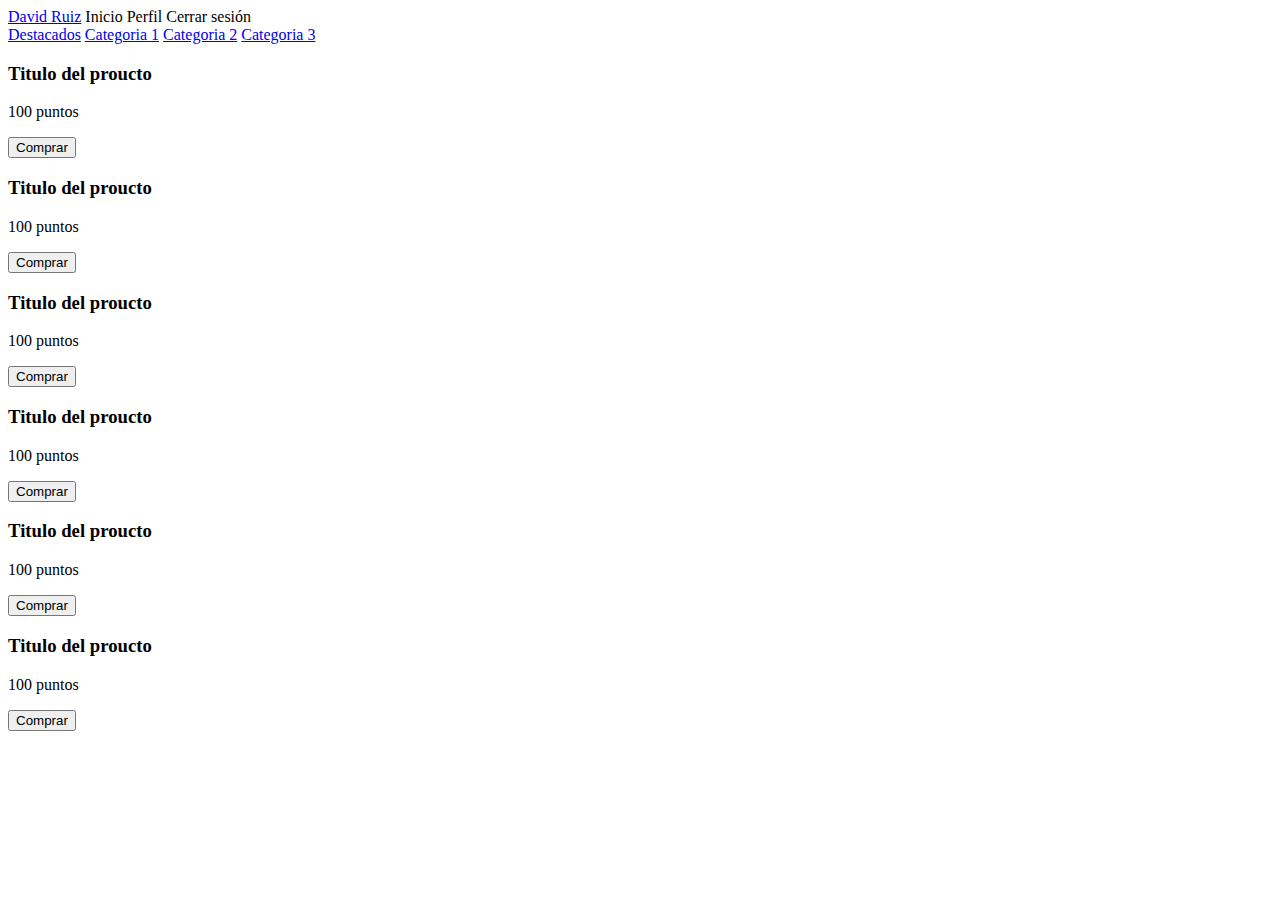
==== frontend/catalogo.html @ f511e17e "catalogo layout" ====
<!DOCTYPE html>
<html lang="en">
<head>
    <meta charset="UTF-8">
    <meta name="viewport" content="width=device-width, initial-scale=1.0">
    <meta http-equiv="X-UA-Compatible" content="ie=edge">
    <title>Catalogo</title>
</head>
<body>
   <header>
       <nav class="nav-bar">
           <div class="left">
               <div class="icon"></div>
           </div>
           <div class="right">
               <div class="option"></div>
               <div class="option">
                   <div class="profile">
                       <div class="dropdown">
                           <a href="#" class="drop">David Ruiz</a>
                           <a class="items">Inicio</a>
                           <a class="items">Perfil</a>
                           <a class="items">Cerrar sesión</a>
                       </div>
                   </div>
               </div>
           </div>
       </nav>
       <div class="categories">
           <a href="#">Destacados</a>
           <a href="#">Categoria 1</a>
           <a href="#">Categoria 2</a>
           <a href="#">Categoria 3</a>
       </div>
   </header> 
   <section class="products">
       <div class="containers">
           <div class="img"></div>
           <h3 class="title">Titulo del proucto</h3>
           <p class="points">100 puntos</p>
           <button class="buy">Comprar</button>
       </div>
       <div class="containers">
           <div class="img"></div>
           <h3 class="title">Titulo del proucto</h3>
           <p class="points">100 puntos</p>
           <button class="buy">Comprar</button>
       </div>
       <div class="containers">
           <div class="img"></div>
           <h3 class="title">Titulo del proucto</h3>
           <p class="points">100 puntos</p>
           <button class="buy">Comprar</button>
       </div>
       <div class="containers">
           <div class="img"></div>
           <h3 class="title">Titulo del proucto</h3>
           <p class="points">100 puntos</p>
           <button class="buy">Comprar</button>
       </div>
       <div class="containers">
           <div class="img"></div>
           <h3 class="title">Titulo del proucto</h3>
           <p class="points">100 puntos</p>
           <button class="buy">Comprar</button>
       </div>
       <div class="containers">
           <div class="img"></div>
           <h3 class="title">Titulo del proucto</h3>
           <p class="points">100 puntos</p>
           <button class="buy">Comprar</button>
       </div>
   </section>
   <footer>
       <div class="left"></div>
       <div class="right"></div>
   </footer>
</body>
</html>
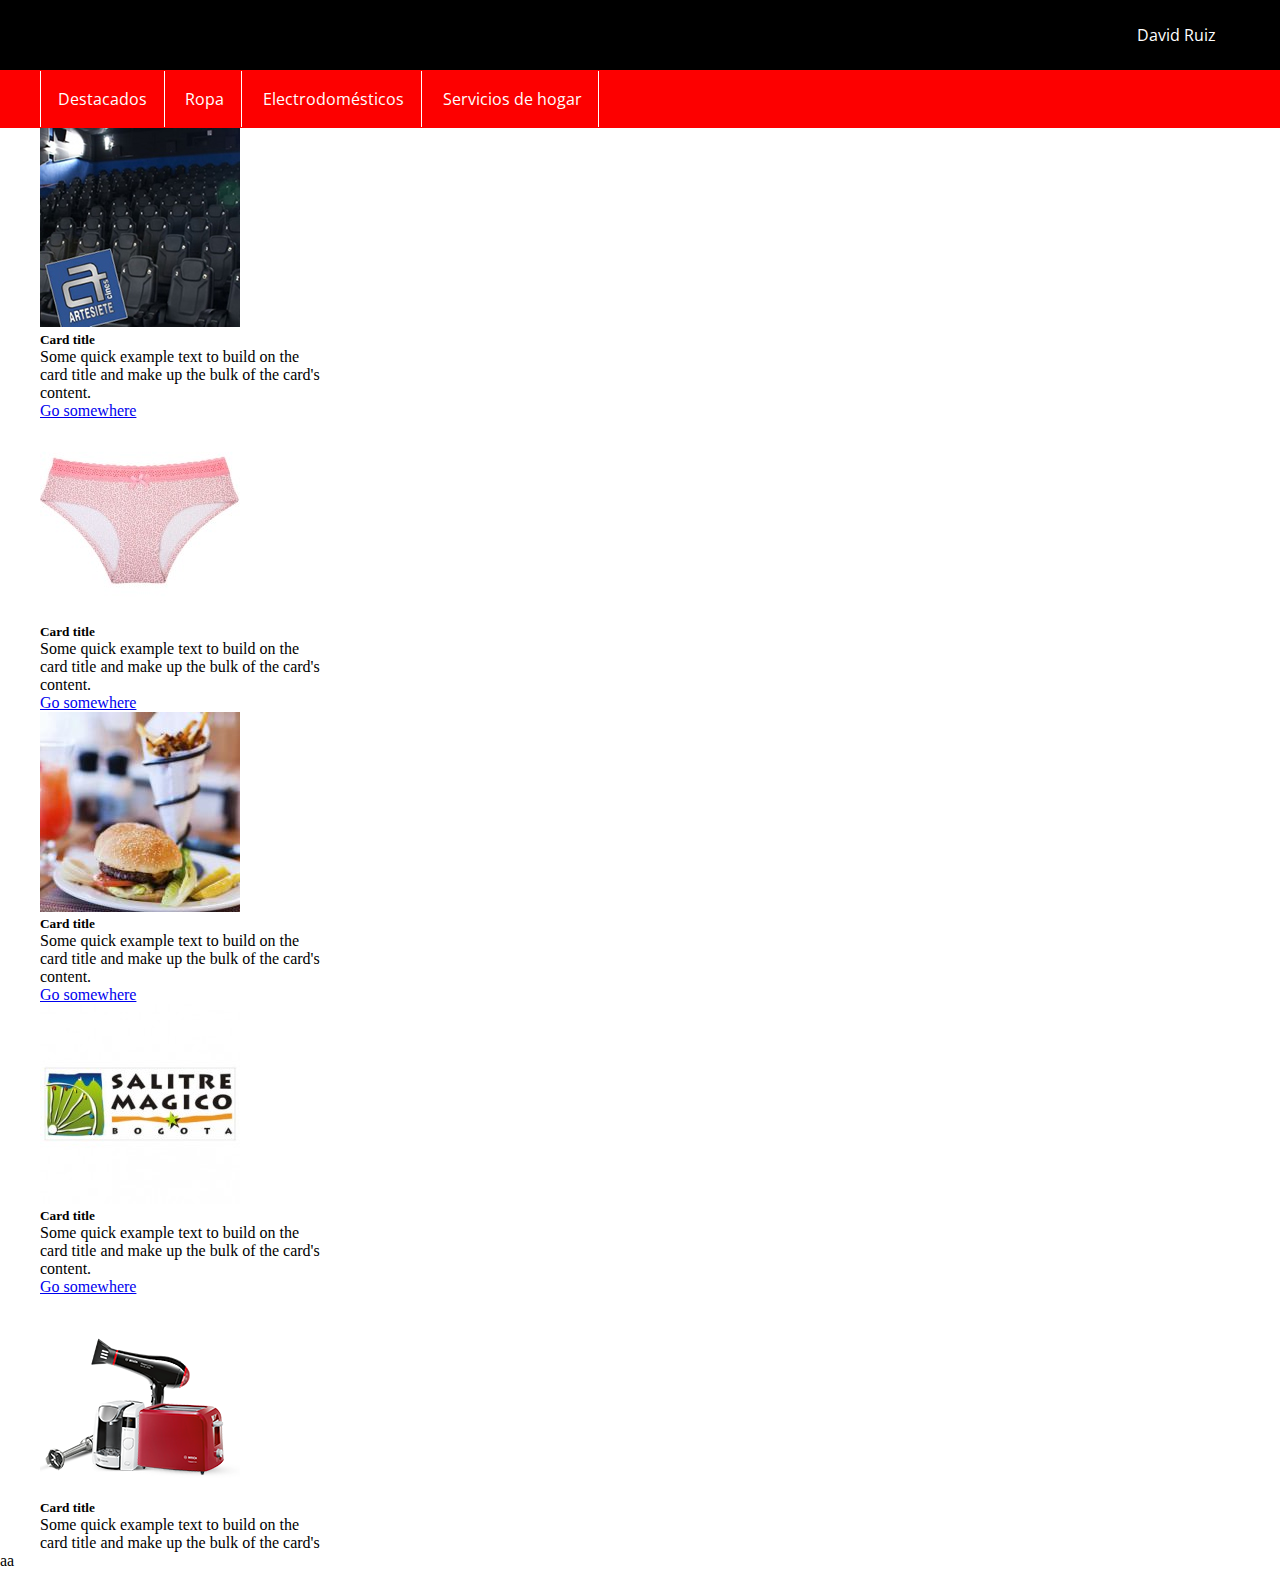
==== commit 2d5861af: "Some advances" ====
--- a/frontend/catalogo.html
+++ b/frontend/catalogo.html
@@ -1,79 +1,122 @@
 <!DOCTYPE html>
 <html lang="en">
+
 <head>
     <meta charset="UTF-8">
     <meta name="viewport" content="width=device-width, initial-scale=1.0">
     <meta http-equiv="X-UA-Compatible" content="ie=edge">
     <title>Catalogo</title>
+    <link rel="stylesheet" href="../assets/css/catalogoStyle.css">
+    <link href="https://fonts.googleapis.com/css?family=Open+Sans" rel="stylesheet">
+    <link rel="stylesheet" href="https://use.fontawesome.com/releases/v5.3.1/css/all.css" integrity="sha384-mzrmE5qonljUremFsqc01SB46JvROS7bZs3IO2EmfFsd15uHvIt+Y8vEf7N7fWAU"
+        crossorigin="anonymous">
+    <link rel="stylesheet" href="https://stackpath.bootstrapcdn.com/bootstrap/4.1.3/css/bootstrap.min.css" integrity="sha384-MCw98/SFnGE8fJT3GXwEOngsV7Zt27NXFoaoApmYm81iuXoPkFOJwJ8ERdknLPMO"
+        crossorigin="anonymous">
 </head>
+
 <body>
-   <header>
-       <nav class="nav-bar">
-           <div class="left">
-               <div class="icon"></div>
-           </div>
-           <div class="right">
-               <div class="option"></div>
-               <div class="option">
-                   <div class="profile">
-                       <div class="dropdown">
-                           <a href="#" class="drop">David Ruiz</a>
-                           <a class="items">Inicio</a>
-                           <a class="items">Perfil</a>
-                           <a class="items">Cerrar sesión</a>
-                       </div>
-                   </div>
-               </div>
-           </div>
-       </nav>
-       <div class="categories">
-           <a href="#">Destacados</a>
-           <a href="#">Categoria 1</a>
-           <a href="#">Categoria 2</a>
-           <a href="#">Categoria 3</a>
-       </div>
-   </header> 
-   <section class="products">
-       <div class="containers">
-           <div class="img"></div>
-           <h3 class="title">Titulo del proucto</h3>
-           <p class="points">100 puntos</p>
-           <button class="buy">Comprar</button>
-       </div>
-       <div class="containers">
-           <div class="img"></div>
-           <h3 class="title">Titulo del proucto</h3>
-           <p class="points">100 puntos</p>
-           <button class="buy">Comprar</button>
-       </div>
-       <div class="containers">
-           <div class="img"></div>
-           <h3 class="title">Titulo del proucto</h3>
-           <p class="points">100 puntos</p>
-           <button class="buy">Comprar</button>
-       </div>
-       <div class="containers">
-           <div class="img"></div>
-           <h3 class="title">Titulo del proucto</h3>
-           <p class="points">100 puntos</p>
-           <button class="buy">Comprar</button>
-       </div>
-       <div class="containers">
-           <div class="img"></div>
-           <h3 class="title">Titulo del proucto</h3>
-           <p class="points">100 puntos</p>
-           <button class="buy">Comprar</button>
-       </div>
-       <div class="containers">
-           <div class="img"></div>
-           <h3 class="title">Titulo del proucto</h3>
-           <p class="points">100 puntos</p>
-           <button class="buy">Comprar</button>
-       </div>
-   </section>
-   <footer>
-       <div class="left"></div>
-       <div class="right"></div>
-   </footer>
+    <header>
+        <div class="contenedor">
+
+            <nav class="nav-bar">
+                <div class="left">
+                    <div class="icon">
+                        <img src="../assets/resources/ScotiaShop.png" alt="">
+                    </div>
+                </div>
+                <div class="right">
+                    <div class="option"></div>
+                    <div class="option">
+                        <div class="profile">
+                            <div class="dropdown">
+                                <i class="fas fa-user-tie"></i>
+                                <a href="#" class="drop">David Ruiz</a>
+                                <a class="items">Inicio</a>
+                                <a class="items">Perfil</a>
+                                <a class="items">Cerrar sesión</a>
+                            </div>
+                        </div>
+                    </div>
+                </div>
+            </nav>
+        </div>
+        <div class="categories">
+            <div class="contenedor">
+
+                <a style="border-left: 1px solid white" href="#">Destacados</a>
+                <a href="#">Ropa</a>
+                <a href="#">Electrodomésticos</a>
+                <a href="#">Servicios de hogar</a>
+            </div>
+        </div>
+    </header>
+
+    <section class="products" style = "max-width: 1200px; margin: auto">
+        
+
+            <div class="card" style="width: 18rem;">
+                <img class="card-img-top" src="../assets/resources/arte7.jpg" alt="Card image cap">
+                <div class="card-body">
+                    <h5 class="card-title">Card title</h5>
+                    <p class="card-text">Some quick example text to build on the card title and make up the bulk of the
+                        card's
+                        content.</p>
+                    <a href="#" class="btn btn-primary">Go somewhere</a>
+                </div>
+            </div>
+            <div class="card" style="width: 18rem;">
+                <img class="card-img-top" src="../assets/resources/kayser-14-5006-color-rosado-material-algodon-trusa-de-mujer-sjctsoc-mujer-ropa-pant-777-200x200_0.jpg"
+                    alt="Card image cap">
+                <div class="card-body">
+                    <h5 class="card-title">Card title</h5>
+                    <p class="card-text">Some quick example text to build on the card title and make up the bulk of the
+                        card's
+                        content.</p>
+                    <a href="#" class="btn btn-primary">Go somewhere</a>
+                </div>
+            </div>
+            <div class="card" style="width: 18rem;">
+                <img class="card-img-top" src="../assets/resources/Las-consecuencias-negativas-de-la-comida-rapida-1.jpg"
+                    alt="Card image cap">
+                <div class="card-body">
+                    <h5 class="card-title">Card title</h5>
+                    <p class="card-text">Some quick example text to build on the card title and make up the bulk of the
+                        card's
+                        content.</p>
+                    <a href="#" class="btn btn-primary">Go somewhere</a>
+                </div>
+            </div>
+            <div class="card" style="width: 18rem;">
+                <img class="card-img-top" src="../assets/resources/salitre_e343fa24b0b25ec764de69ea33cc27da.jpg" alt="Card image cap">
+                <div class="card-body">
+                    <h5 class="card-title">Card title</h5>
+                    <p class="card-text">Some quick example text to build on the card title and make up the bulk of the
+                        card's
+                        content.</p>
+                    <a href="#" class="btn btn-primary">Go somewhere</a>
+                </div>
+            </div>
+            <div class="card" style="width: 18rem;">
+                <img class="card-img-top" src="../assets/resources/peq_electro.png" alt="Card image cap">
+                <div class="card-body">
+                    <h5 class="card-title">Card title</h5>
+                    <p class="card-text">Some quick example text to build on the card title and make up the bulk of the
+                        card's
+                </div>
+
+        
+        </div>
+    </section>
+    <footer>
+        <div class="left"></div>
+        <div class="right"></div>
+    </footer>
+    <script src="https://code.jquery.com/jquery-3.3.1.slim.min.js" integrity="sha384-q8i/X+965DzO0rT7abK41JStQIAqVgRVzpbzo5smXKp4YfRvH+8abtTE1Pi6jizo"
+        crossorigin="anonymous"></script>
+    <script src="https://cdnjs.cloudflare.com/ajax/libs/popper.js/1.14.3/umd/popper.min.js" integrity="sha384-ZMP7rVo3mIykV+2+9J3UJ46jBk0WLaUAdn689aCwoqbBJiSnjAK/l8WvCWPIPm49"
+        crossorigin="anonymous"></script>
+    <script src="https://stackpath.bootstrapcdn.com/bootstrap/4.1.3/js/bootstrap.min.js" integrity="sha384-ChfqqxuZUCnJSK3+MXmPNIyE6ZbWh2IMqE241rYiqJxyMiZ6OW/JmZQ5stwEULTy"
+        crossorigin="anonymous"></script>
 </body>
-</html>+
+</html>aa--- a/assets/css/catalogoStyle.css
+++ b/assets/css/catalogoStyle.css
@@ -0,0 +1,76 @@
+* {
+  margin: 0;
+  -webkit-box-sizing: border-box;
+          box-sizing: border-box;
+}
+
+.contenedor {
+  max-width: 1200px;
+  margin: auto;
+}
+
+header {
+  background: black;
+}
+
+header .nav-bar {
+  display: -webkit-box;
+  display: -ms-flexbox;
+  display: flex;
+  padding: 1%;
+  padding: 2%;
+}
+
+header .nav-bar .left {
+  width: 70%;
+}
+
+header .nav-bar .left img {
+  max-width: 100px;
+}
+
+header .nav-bar .right {
+  width: 30%;
+  color: white;
+  font-family: 'Open Sans';
+  display: -webkit-box;
+  display: -ms-flexbox;
+  display: flex;
+  -webkit-box-orient: horizontal;
+  -webkit-box-direction: normal;
+      -ms-flex-direction: row;
+          flex-direction: row;
+  -ms-flex-wrap: wrap;
+      flex-wrap: wrap;
+  -webkit-box-pack: end;
+      -ms-flex-pack: end;
+          justify-content: flex-end;
+}
+
+header .nav-bar .right .option .profile .dropdown .items {
+  display: none;
+}
+
+header .nav-bar .right .option .profile .dropdown a {
+  color: white;
+  text-decoration: none;
+}
+
+header .nav-bar .right .option .profile .dropdown i {
+  color: white;
+  margin-right: 0.5em;
+}
+
+header div.categories {
+  background: #fd0000;
+  padding: 1.4%;
+}
+
+header div.categories a {
+  font-family: 'Open Sans';
+  text-decoration: none;
+  color: white;
+  border-right: 1px solid white;
+  padding: 1.4%;
+}
+/*# sourceMappingURL=catalogoStyle.css.map */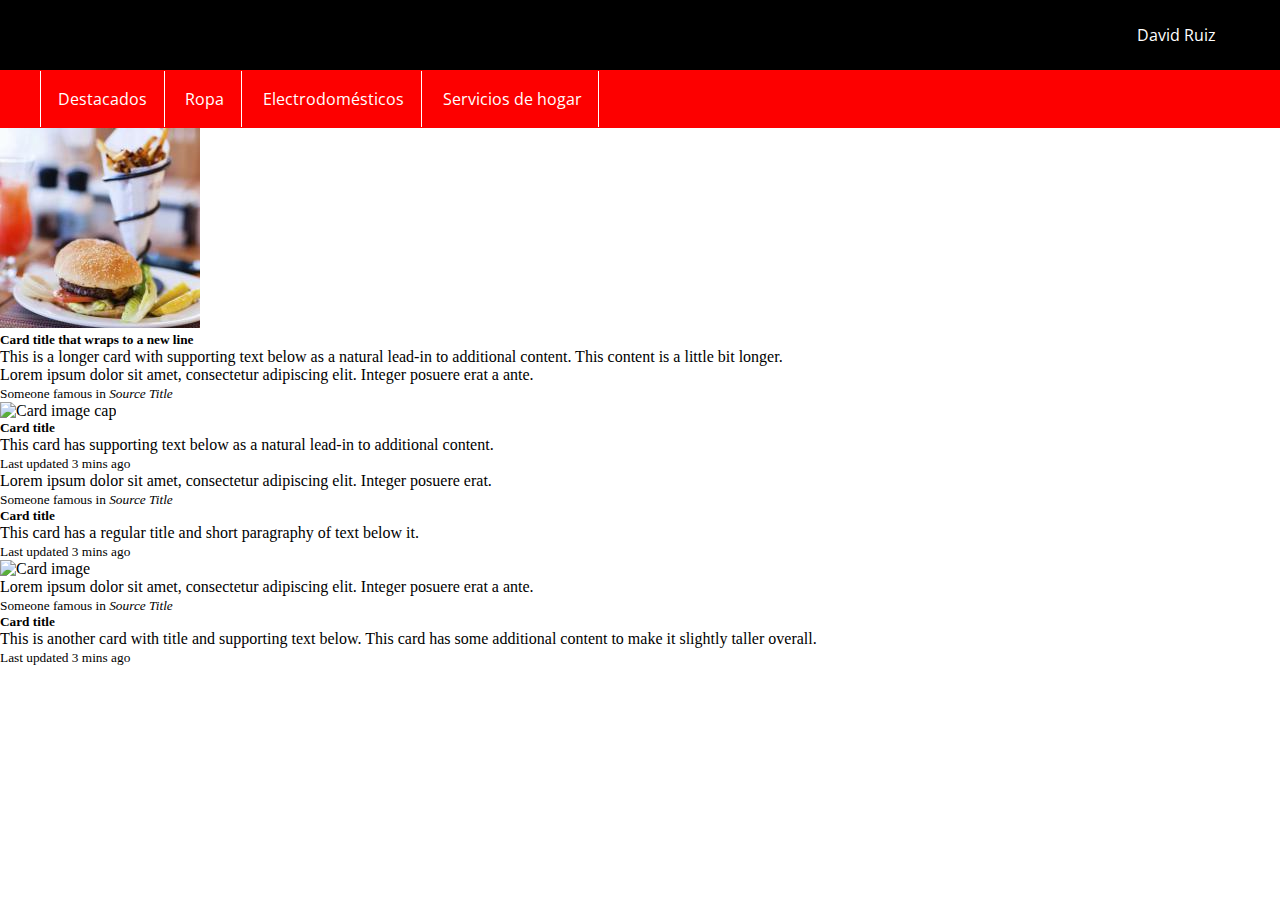
==== commit 699fef51: "fixing the boxes" ====
--- a/frontend/catalogo.html
+++ b/frontend/catalogo.html
@@ -51,61 +51,80 @@
         </div>
     </header>
 
-    <section class="products" style = "max-width: 1200px; margin: auto">
-        
-
-            <div class="card" style="width: 18rem;">
-                <img class="card-img-top" src="../assets/resources/arte7.jpg" alt="Card image cap">
-                <div class="card-body">
-                    <h5 class="card-title">Card title</h5>
-                    <p class="card-text">Some quick example text to build on the card title and make up the bulk of the
-                        card's
-                        content.</p>
-                    <a href="#" class="btn btn-primary">Go somewhere</a>
+    <section class="products">
+        <div class="container m-5">
+            <div class="card-columns">
+                <div class="card">
+                    <img class="card-img-top" src="../assets/resources/Las-consecuencias-negativas-de-la-comida-rapida-1.jpg" alt="Card image cap">
+                    <div class="card-body">
+                        <h5 class="card-title">Card title that wraps to a new line</h5>
+                        <p class="card-text">This is a longer card with supporting text below as a natural lead-in to
+                            additional content. This content is a little bit longer.</p>
+                    </div>
+                </div>
+                <div class="card p-3">
+                    <blockquote class="blockquote mb-0 card-body">
+                        <p>Lorem ipsum dolor sit amet, consectetur adipiscing elit. Integer posuere erat a ante.</p>
+                        <footer class="blockquote-footer">
+                            <small class="text-muted">
+                                Someone famous in <cite title="Source Title">Source Title</cite>
+                            </small>
+                        </footer>
+                    </blockquote>
+                </div>
+                <div class="card">
+                    <img class="card-img-top" src=".../100px160/" alt="Card image cap">
+                    <div class="card-body">
+                        <h5 class="card-title">Card title</h5>
+                        <p class="card-text">This card has supporting text below as a natural lead-in to additional
+                            content.</p>
+                        <p class="card-text"><small class="text-muted">Last updated 3 mins ago</small></p>
+                    </div>
+                </div>
+                <div class="card bg-primary text-white text-center p-3">
+                    <blockquote class="blockquote mb-0">
+                        <p>Lorem ipsum dolor sit amet, consectetur adipiscing elit. Integer posuere erat.</p>
+                        <footer class="blockquote-footer">
+                            <small>
+                                Someone famous in <cite title="Source Title">Source Title</cite>
+                            </small>
+                        </footer>
+                    </blockquote>
+                </div>
+                <div class="card text-center">
+                    <div class="card-body">
+                        <h5 class="card-title">Card title</h5>
+                        <p class="card-text">This card has a regular title and short paragraphy of text below it.</p>
+                        <p class="card-text"><small class="text-muted">Last updated 3 mins ago</small></p>
+                    </div>
+                </div>
+                <div class="card">
+                    <img class="card-img" src=".../100px260/" alt="Card image">
+                </div>
+                <div class="card p-3 text-right">
+                    <blockquote class="blockquote mb-0">
+                        <p>Lorem ipsum dolor sit amet, consectetur adipiscing elit. Integer posuere erat a ante.</p>
+                        <footer class="blockquote-footer">
+                            <small class="text-muted">
+                                Someone famous in <cite title="Source Title">Source Title</cite>
+                            </small>
+                        </footer>
+                    </blockquote>
+                </div>
+                <div class="card">
+                    <div class="card-body">
+                        <h5 class="card-title">Card title</h5>
+                        <p class="card-text">This is another card with title and supporting text below. This card has
+                            some additional content to make it slightly taller overall.</p>
+                        <p class="card-text"><small class="text-muted">Last updated 3 mins ago</small></p>
+                    </div>
                 </div>
             </div>
-            <div class="card" style="width: 18rem;">
-                <img class="card-img-top" src="../assets/resources/kayser-14-5006-color-rosado-material-algodon-trusa-de-mujer-sjctsoc-mujer-ropa-pant-777-200x200_0.jpg"
-                    alt="Card image cap">
-                <div class="card-body">
-                    <h5 class="card-title">Card title</h5>
-                    <p class="card-text">Some quick example text to build on the card title and make up the bulk of the
-                        card's
-                        content.</p>
-                    <a href="#" class="btn btn-primary">Go somewhere</a>
-                </div>
-            </div>
-            <div class="card" style="width: 18rem;">
-                <img class="card-img-top" src="../assets/resources/Las-consecuencias-negativas-de-la-comida-rapida-1.jpg"
-                    alt="Card image cap">
-                <div class="card-body">
-                    <h5 class="card-title">Card title</h5>
-                    <p class="card-text">Some quick example text to build on the card title and make up the bulk of the
-                        card's
-                        content.</p>
-                    <a href="#" class="btn btn-primary">Go somewhere</a>
-                </div>
-            </div>
-            <div class="card" style="width: 18rem;">
-                <img class="card-img-top" src="../assets/resources/salitre_e343fa24b0b25ec764de69ea33cc27da.jpg" alt="Card image cap">
-                <div class="card-body">
-                    <h5 class="card-title">Card title</h5>
-                    <p class="card-text">Some quick example text to build on the card title and make up the bulk of the
-                        card's
-                        content.</p>
-                    <a href="#" class="btn btn-primary">Go somewhere</a>
-                </div>
-            </div>
-            <div class="card" style="width: 18rem;">
-                <img class="card-img-top" src="../assets/resources/peq_electro.png" alt="Card image cap">
-                <div class="card-body">
-                    <h5 class="card-title">Card title</h5>
-                    <p class="card-text">Some quick example text to build on the card title and make up the bulk of the
-                        card's
-                </div>
+        </div>
 
-        
-        </div>
+
+
+
     </section>
     <footer>
         <div class="left"></div>
@@ -119,4 +138,4 @@
         crossorigin="anonymous"></script>
 </body>
 
-</html>aa+</html>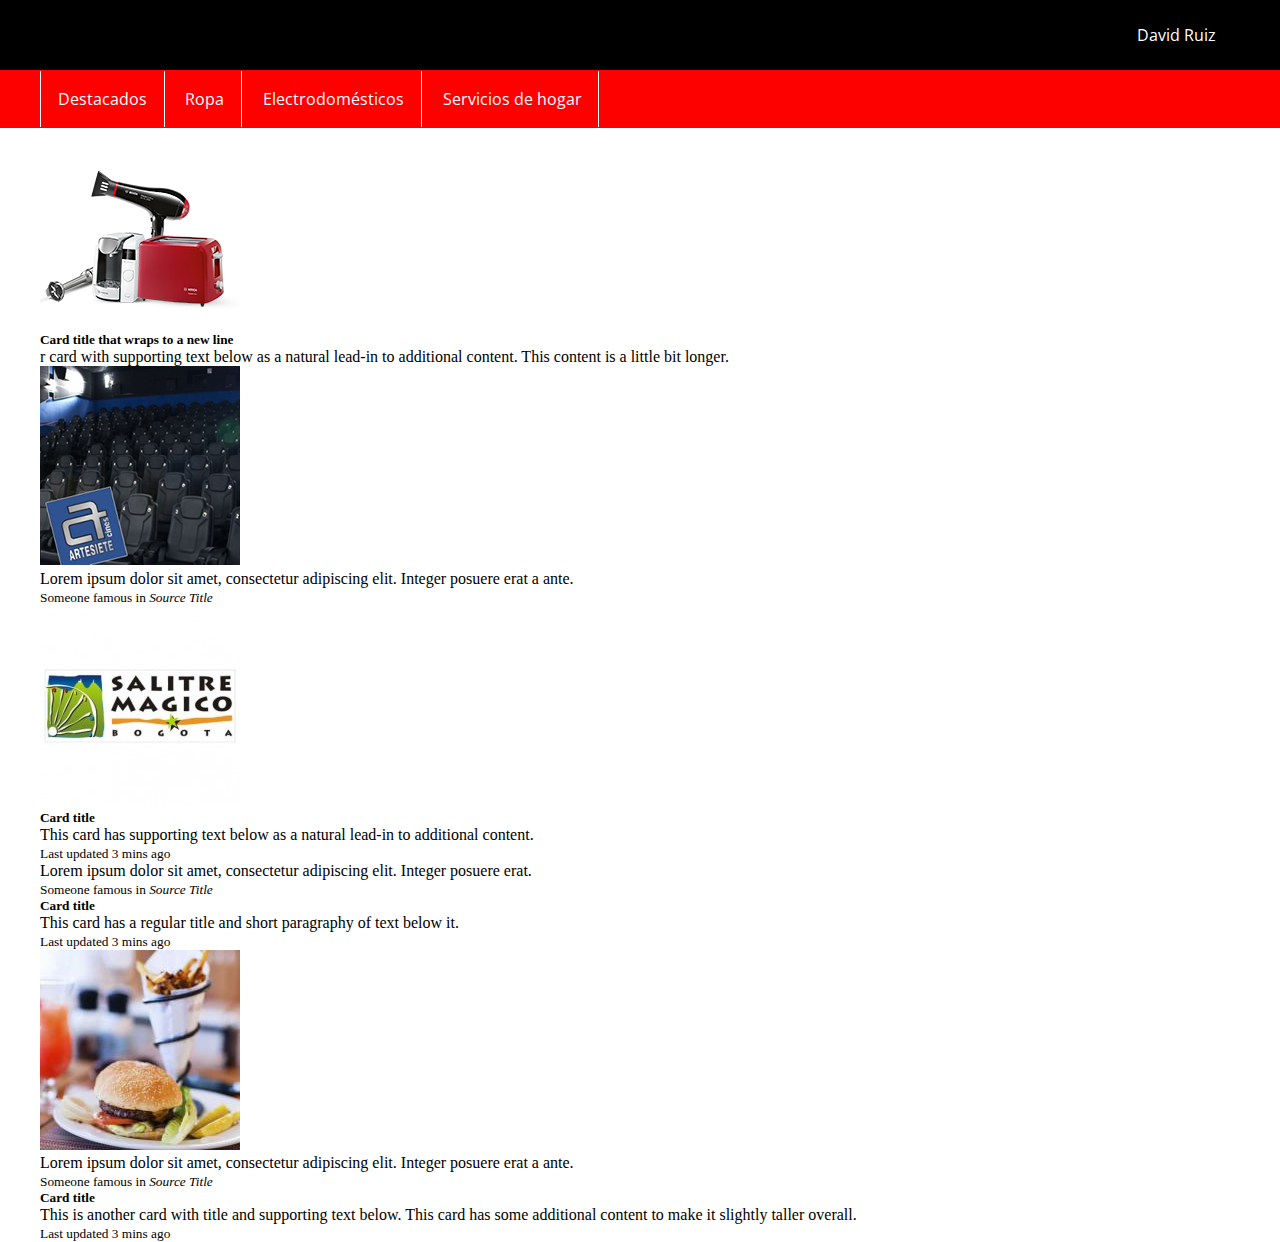
==== commit 0ec0967a: "Advances" ====
--- a/frontend/catalogo.html
+++ b/frontend/catalogo.html
@@ -51,18 +51,19 @@
         </div>
     </header>
 
-    <section class="products">
+    <section class="products" style = "max-width: 1200px; margin: auto;">
         <div class="container m-5">
             <div class="card-columns">
                 <div class="card">
-                    <img class="card-img-top" src="../assets/resources/Las-consecuencias-negativas-de-la-comida-rapida-1.jpg" alt="Card image cap">
+                    <img class="card-img-top" src="../assets/resources/peq_electro.png" alt="Card imagecap">
                     <div class="card-body">
-                        <h5 class="card-title">Card title that wraps to a new line</h5>
-                        <p class="card-text">This is a longer card with supporting text below as a natural lead-in to
-                            additional content. This content is a little bit longer.</p>
+                        <h5 class="card-title">Card title that wraps to a new line</h5>r card with supporting text
+                        below as a natural lead-in to
+                        additional content. This content is a little bit longer.</p>
                     </div>
                 </div>
                 <div class="card p-3">
+                    <img class="card-img-top" src="../assets/resources/arte7.jpg" alt="Card image cap">
                     <blockquote class="blockquote mb-0 card-body">
                         <p>Lorem ipsum dolor sit amet, consectetur adipiscing elit. Integer posuere erat a ante.</p>
                         <footer class="blockquote-footer">
@@ -73,7 +74,7 @@
                     </blockquote>
                 </div>
                 <div class="card">
-                    <img class="card-img-top" src=".../100px160/" alt="Card image cap">
+<img class="card-img-top" src="../assets/resources/salitre_e343fa24b0b25ec764de69ea33cc27da.jpg" alt="Card image cap">
                     <div class="card-body">
                         <h5 class="card-title">Card title</h5>
                         <p class="card-text">This card has supporting text below as a natural lead-in to additional
@@ -99,7 +100,7 @@
                     </div>
                 </div>
                 <div class="card">
-                    <img class="card-img" src=".../100px260/" alt="Card image">
+                    <img class="card-img" src="../assets/resources/Las-consecuencias-negativas-de-la-comida-rapida-1.jpg" alt="Card image">
                 </div>
                 <div class="card p-3 text-right">
                     <blockquote class="blockquote mb-0">
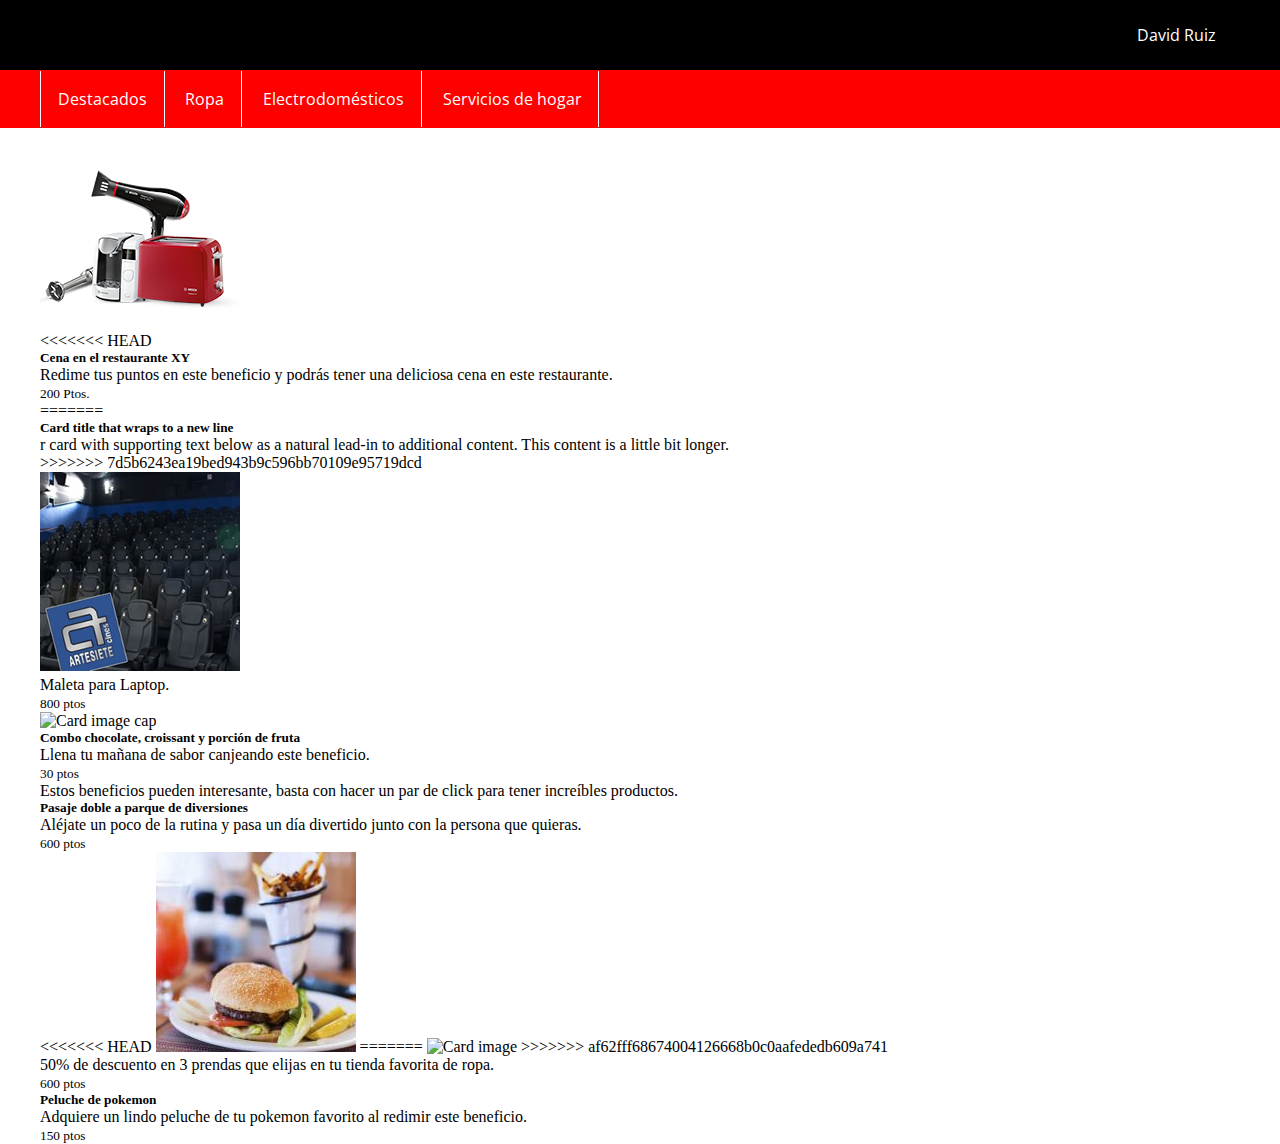
==== commit 60604e98: "Merge branch 'master' of https://github.com/teamzz111/Curious-Team" ====
--- a/frontend/catalogo.html
+++ b/frontend/catalogo.html
@@ -57,67 +57,68 @@
                 <div class="card">
                     <img class="card-img-top" src="../assets/resources/peq_electro.png" alt="Card imagecap">
                     <div class="card-body">
+<<<<<<< HEAD
+                        <h5 class="card-title">Cena en el restaurante XY</h5>
+                        <p class="card-text">Redime tus puntos en este beneficio y podrás tener una deliciosa cena en este restaurante.</p>
+                        <p class="card-text"><small class="text-muted">200 Ptos.</small></p>
+=======
                         <h5 class="card-title">Card title that wraps to a new line</h5>r card with supporting text
                         below as a natural lead-in to
                         additional content. This content is a little bit longer.</p>
+>>>>>>> 7d5b6243ea19bed943b9c596bb70109e95719dcd
                     </div>
                 </div>
                 <div class="card p-3">
                     <img class="card-img-top" src="../assets/resources/arte7.jpg" alt="Card image cap">
                     <blockquote class="blockquote mb-0 card-body">
-                        <p>Lorem ipsum dolor sit amet, consectetur adipiscing elit. Integer posuere erat a ante.</p>
+                        <p>Maleta para Laptop.</p>
                         <footer class="blockquote-footer">
-                            <small class="text-muted">
-                                Someone famous in <cite title="Source Title">Source Title</cite>
-                            </small>
+                            <p class="card-text"><small class="text-muted">800 ptos</small></p>
                         </footer>
                     </blockquote>
                 </div>
                 <div class="card">
-<img class="card-img-top" src="../assets/resources/salitre_e343fa24b0b25ec764de69ea33cc27da.jpg" alt="Card image cap">
+                    <img class="card-img-top" src="../assets/resources/aaa.jpg" alt="Card image cap">
                     <div class="card-body">
-                        <h5 class="card-title">Card title</h5>
-                        <p class="card-text">This card has supporting text below as a natural lead-in to additional
-                            content.</p>
-                        <p class="card-text"><small class="text-muted">Last updated 3 mins ago</small></p>
+                        <h5 class="card-title">Combo chocolate, croissant y porción de fruta</h5>
+                        <p class="card-text">Llena tu mañana de sabor canjeando este beneficio.</p>
+                        <p class="card-text"><small class="text-muted">30 ptos</small></p>
                     </div>
                 </div>
                 <div class="card bg-primary text-white text-center p-3">
                     <blockquote class="blockquote mb-0">
-                        <p>Lorem ipsum dolor sit amet, consectetur adipiscing elit. Integer posuere erat.</p>
+                        <p>Estos beneficios pueden interesante, basta con hacer un par de click para tener increíbles productos.</p>
                         <footer class="blockquote-footer">
-                            <small>
-                                Someone famous in <cite title="Source Title">Source Title</cite>
-                            </small>
                         </footer>
                     </blockquote>
                 </div>
                 <div class="card text-center">
                     <div class="card-body">
-                        <h5 class="card-title">Card title</h5>
-                        <p class="card-text">This card has a regular title and short paragraphy of text below it.</p>
-                        <p class="card-text"><small class="text-muted">Last updated 3 mins ago</small></p>
+                        <h5 class="card-title">Pasaje doble a parque de diversiones</h5>
+                        <p class="card-text">Aléjate un poco de la rutina y pasa un día divertido junto con la persona que quieras.</p>
+                        <p class="card-text"><small class="text-muted">600 ptos</small></p>
                     </div>
                 </div>
                 <div class="card">
+<<<<<<< HEAD
                     <img class="card-img" src="../assets/resources/Las-consecuencias-negativas-de-la-comida-rapida-1.jpg" alt="Card image">
+=======
+                    <img class="card-img" src="../assets/resources/ropa.jpg" alt="Card image">
+>>>>>>> af62fff68674004126668b0c0aafededb609a741
                 </div>
                 <div class="card p-3 text-right">
                     <blockquote class="blockquote mb-0">
-                        <p>Lorem ipsum dolor sit amet, consectetur adipiscing elit. Integer posuere erat a ante.</p>
+                        <p>50% de descuento en 3 prendas que elijas en tu tienda favorita de ropa.</p>
                         <footer class="blockquote-footer">
-                            <small class="text-muted">
-                                Someone famous in <cite title="Source Title">Source Title</cite>
-                            </small>
+                            <p class="card-text"><small class="text-muted">600 ptos</small></p>
                         </footer>
                     </blockquote>
                 </div>
                 <div class="card">
                     <div class="card-body">
-                        <h5 class="card-title">Card title</h5>
-                        <p class="card-text">This is another card with title and supporting text below. This card has
-                            some additional content to make it slightly taller overall.</p>
-                        <p class="card-text"><small class="text-muted">Last updated 3 mins ago</small></p>
+                        <h5 class="card-title">Peluche de pokemon</h5>
+                        <p class="card-text">Adquiere un lindo peluche de tu pokemon favorito al redimir este beneficio.</p>
+                        <p class="card-text"><small class="text-muted">150 ptos</small></p>
                     </div>
                 </div>
             </div>
